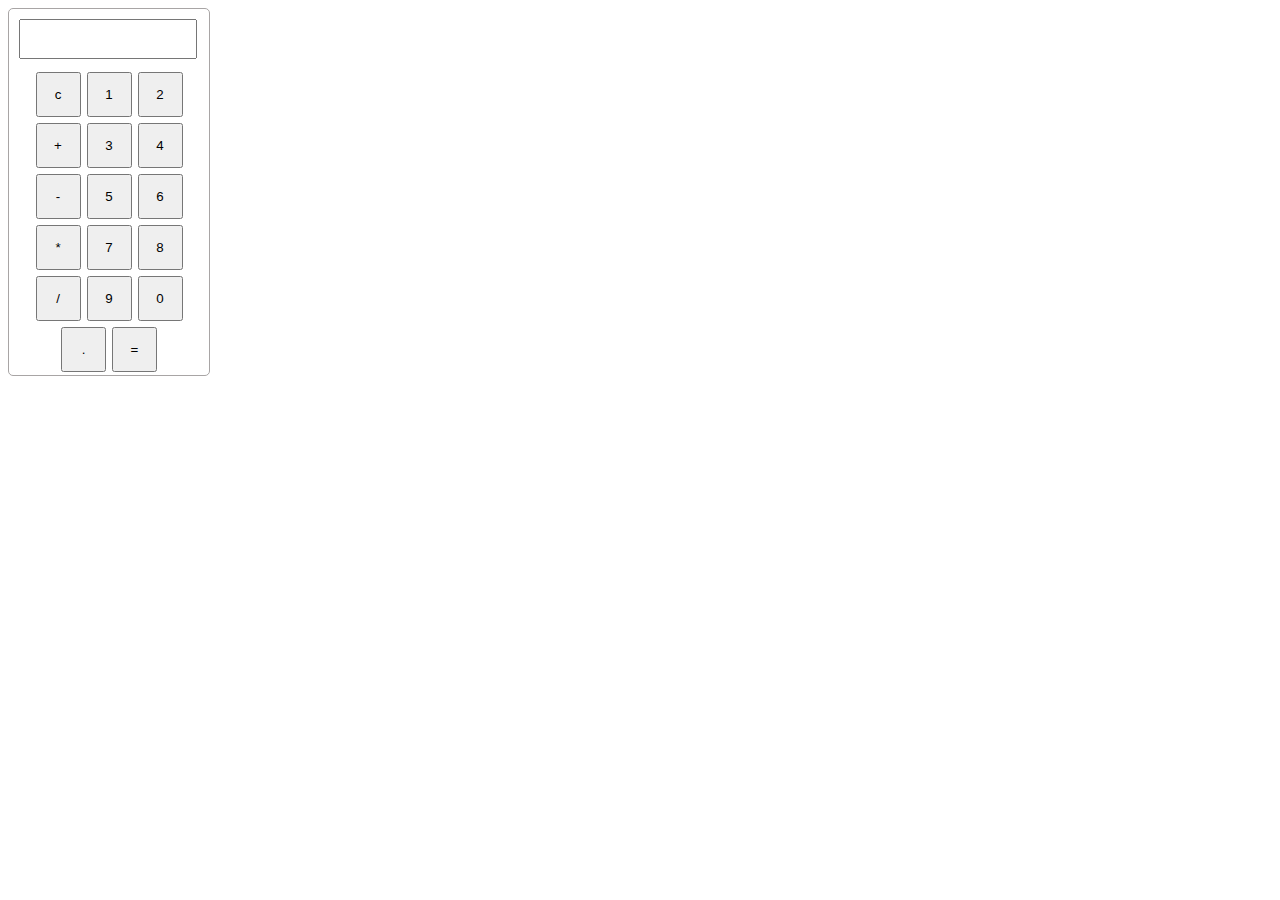
==== calculator.html @ 517aa2c9 "web calculator" ====
<!DOCTYPE html>
<html lang="en">
<head>
  
  <title>CAlCULATOR</title>
  <link rel="stylesheet" href="calculator.css" text="text/css">
</head>
<body>
  <div id="calculator"> 
    <input type="text" id="Display" readonly>
    <div class="button-container">


      <button class="button" onclick=" currentDisplay=''; document.querySelector('#Display').value= currentDisplay; " >c</button>


      <button class="button" onclick=" currentDisplay = currentDisplay +'1'; document.querySelector('#Display').value= currentDisplay; " >1</button>


      <button class="button" onclick=" currentDisplay = currentDisplay +'2'; document.querySelector('#Display').value= currentDisplay; ">2</button>


      <button class="button" onclick=" currentDisplay = currentDisplay +'+'; document.querySelector('#Display').value= currentDisplay; ">+</button>


      <button class="button" onclick=" currentDisplay = currentDisplay +'3'; document.querySelector('#Display').value= currentDisplay; ">3</button>


      <button class="button" onclick=" currentDisplay = currentDisplay +'4'; document.querySelector('#Display').value= currentDisplay; ">4</button>

      <button class="button" onclick=" currentDisplay = currentDisplay +'-'; document.querySelector('#Display').value= currentDisplay; ">-</button>


      <button class="button" onclick=" currentDisplay = currentDisplay +'5'; document.querySelector('#Display').value= currentDisplay; ">5</button>


      <button class="button" onclick=" currentDisplay = currentDisplay +'6'; document.querySelector('#Display').value= currentDisplay; ">6</button>

      <button class="button" onclick=" currentDisplay = currentDisplay +'*'; document.querySelector('#Display').value= currentDisplay; ">*</button>


      <button class="button" onclick=" currentDisplay = currentDisplay +'7'; document.querySelector('#Display').value= currentDisplay; ">7</button>


      <button class="button" onclick=" currentDisplay = currentDisplay +'8'; document.querySelector('#Display').value= currentDisplay; ">8</button>


      <button class="button" onclick=" currentDisplay = currentDisplay +'/'; document.querySelector('#Display').value= currentDisplay; ">/</button>


      <button class="button" onclick=" currentDisplay = currentDisplay +'9'; document.querySelector('#Display').value= currentDisplay; ">9</button>


      <button class="button"onclick=" currentDisplay = currentDisplay +'0'; document.querySelector('#Display').value= currentDisplay; ">0</button>


      <button class="button" onclick=" currentDisplay = currentDisplay +'.'; document.querySelector('#Display').value= currentDisplay;">.</button>
      <button class="button" onclick="
      let result = eval(currentDisplay);
      currentDisplay = result; document.querySelector('#Display').value= currentDisplay; ">=</button>
  </div>
    
  </div>


  <script>
    let currentDisplay = '';
    document.querySelector('#Display').value= currentDisplay;
  </script>
</body>
</html>
---- calculator.css ----
#calculator{
  border: 1px solid rgb(168, 165, 165);
  border-radius: 5px;
  width: 200px;
  
}
#Display{
  width: 85%;
  margin: 10px;
  font-size: 30px;
}
.button{
  width: 45px;
  height: 45px;
  margin: 3px;


}
.button-container{
display: flex;
justify-content: center;
flex-wrap: wrap;
}
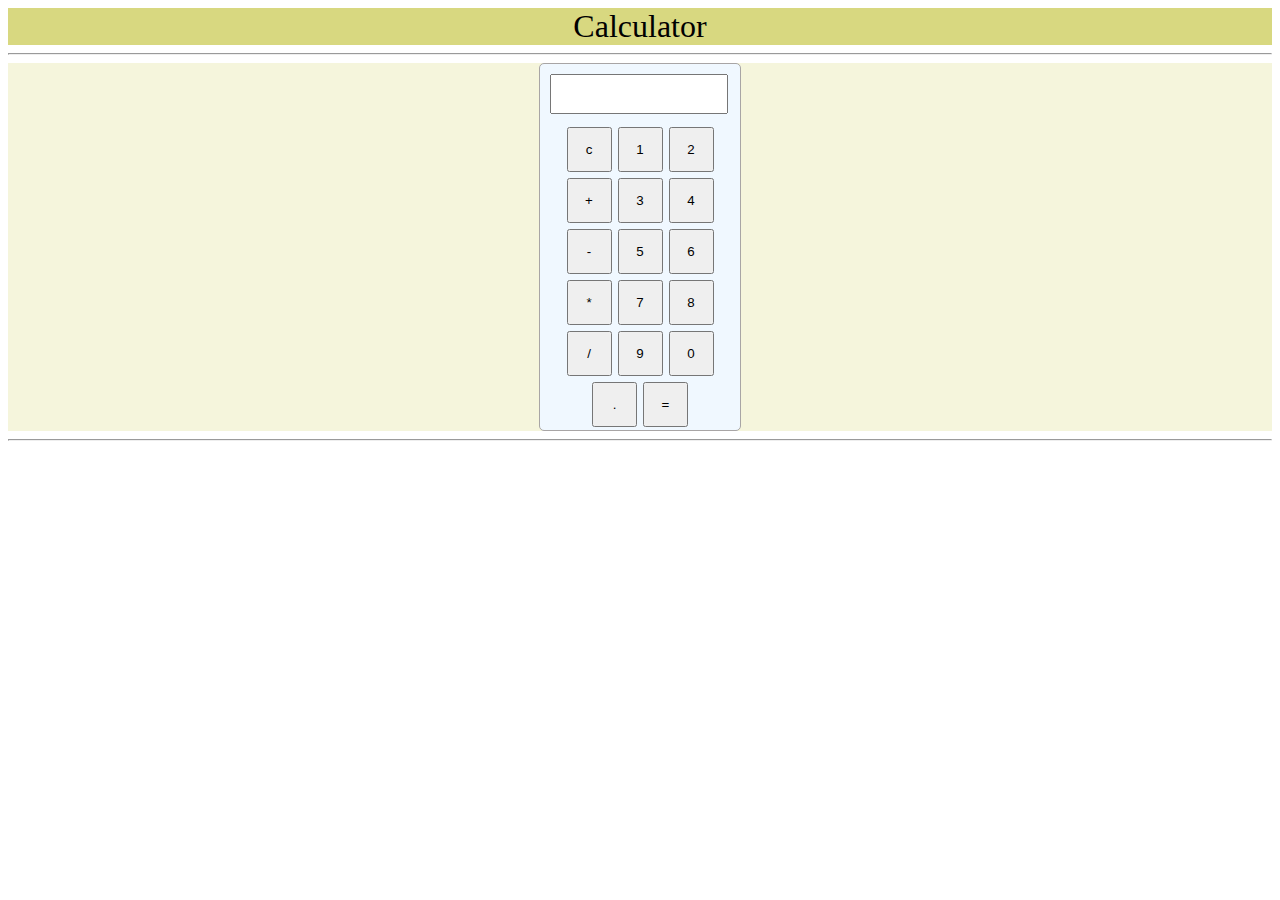
==== commit 61f1860d: "update" ====
--- a/calculator.html
+++ b/calculator.html
@@ -6,8 +6,16 @@
   <link rel="stylesheet" href="calculator.css" text="text/css">
 </head>
 <body>
+
+  <div class="heading"><span> Calculator</span></div>
+
+  <hr>
+<div class="project" > 
+
+
   <div id="calculator"> 
     <input type="text" id="Display" readonly>
+
     <div class="button-container">
 
 
@@ -63,6 +71,9 @@
   </div>
 
 
+</div>
+<hr>
+  
   <script>
     let currentDisplay = '';
     document.querySelector('#Display').value= currentDisplay;
--- a/calculator.css
+++ b/calculator.css
@@ -2,7 +2,7 @@
   border: 1px solid rgb(168, 165, 165);
   border-radius: 5px;
   width: 200px;
-  
+  background-color: aliceblue;
 }
 #Display{
   width: 85%;
@@ -20,4 +20,18 @@
 display: flex;
 justify-content: center;
 flex-wrap: wrap;
+}
+
+.project{
+width: 100%;
+height: 100%;
+display: flex;
+justify-content: center;
+background-color: beige;
+}
+
+.heading{
+text-align: center;
+font-size: xx-large;
+background-color: rgb(216, 216, 128);
 }